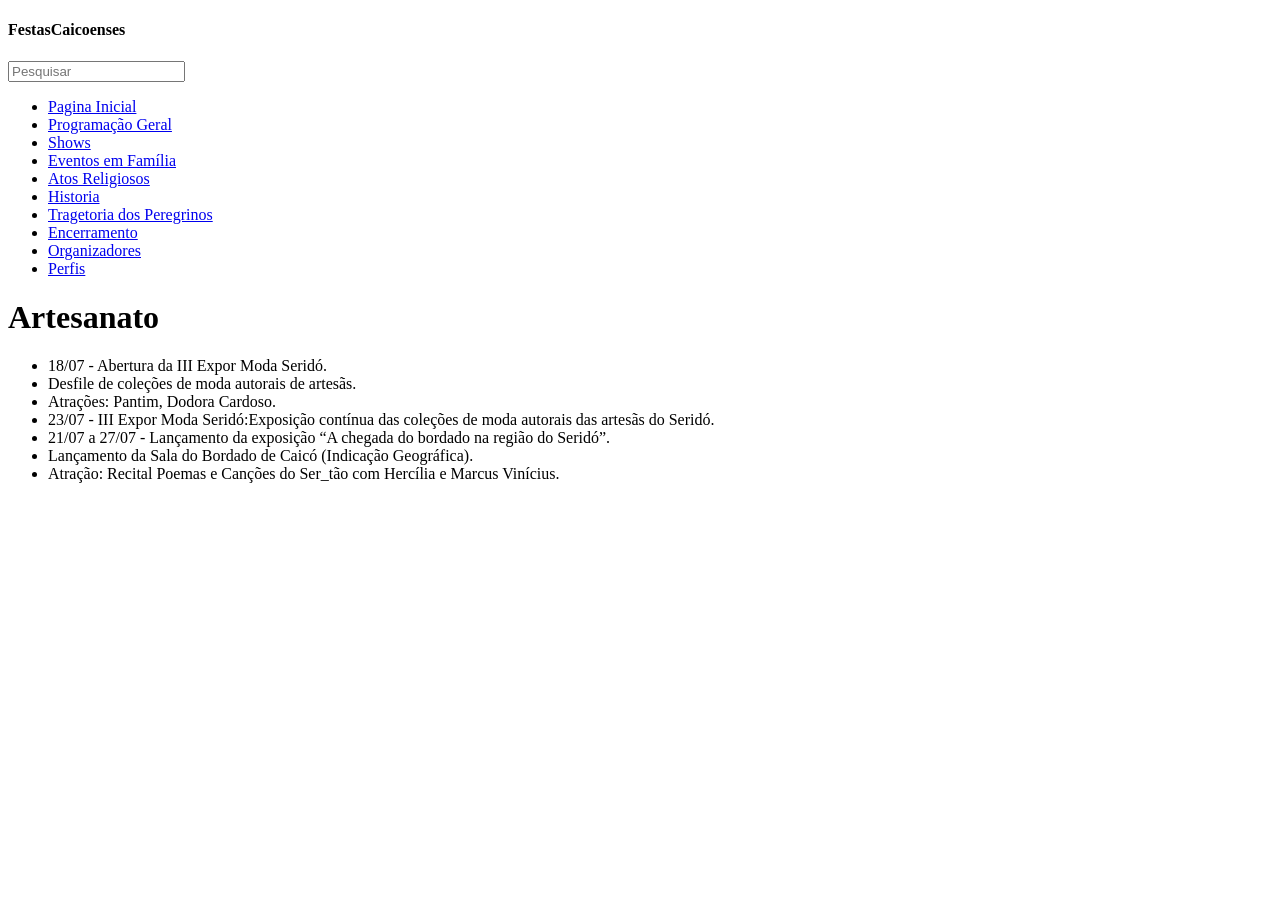
==== festa_de_santana/artesanato.html @ 4631877a "parte 2 do projeto de autoria web" ====
<!DOCTYPE html>
<html lang="pt-br">
<head>
    <meta charset="UTF-8">
    <meta name="viewport" content="width=device-width, initial-scale=1.0">
    <title>Artesanato</title>
</head>
<body>
    <header>

        <h4> FestasCaicoenses</h4>

        <form role="search" aria-label="formulario_pesquisa" id="barra_pesquisa">
        <label for="input_search"></label>
        <input type="search" id="input_search" name="q" placeholder="Pesquisar" aria-label="campo_pesquisa">
        </form>

        <nav aria-label="Navegaçao">
            <ul>
                <li><a href="index.html">Pagina Inicial</a></li>
                <li><a href="programacao.html">Programação Geral</a></li>
                <li><a href="shows.html">Shows</a></li>
                <li><a href="familia.html">Eventos em Família</a></li>
                <li><a href="atos.html">Atos Religiosos</a></li>
                <li><a href="historia.html">Historia</a></li>
                <li><a href="peregrinos.html">Tragetoria dos Peregrinos</a></li>
                <li><a href="encerramento.html">Encerramento</a></li>
                <li><a href="organizadores.html">Organizadores</a></li>
                <li><a href="perfis.html">Perfis</a></li>
            </ul>
        </nav>

         <h1>Artesanato</h1>

    </header>
    <main>

        <article>
            <ul>
                <li> 18/07 - Abertura da III Expor Moda Seridó.</li>
                <li>Desfile de coleções de moda autorais de artesãs.</li>
                <li>Atrações: Pantim, Dodora Cardoso.</li>
                <li>23/07 - III Expor Moda Seridó:Exposição contínua das coleções de moda autorais das artesãs do Seridó.</li>
                <li>21/07 a 27/07 - Lançamento da exposição “A chegada do bordado na região do Seridó”.</li>
                <li>Lançamento da Sala do Bordado de Caicó (Indicação Geográfica).</li>
                <li>Atração: Recital Poemas e Canções do Ser_tão com Hercília e Marcus Vinícius.</li>
            </ul>
        </article>
       
    </main>

    <script>
        document.addEventListener("DOMContentLoaded", function(){
        const searchForm = document.getElementById("barra_pesquisa");
        const searchInput = document.getElementById("input_search");
        const searchResultados = document.getElementById("resultados");
      
        searchForm.addEventListener("submit", function(event) {
            event.preventDefault();
            const searchTerm = searchInput.value.trim().toLowerCase().normalize("NFD").replace(/[\u0300-\u036f]/g, "");
            const searchMap = {
                "programacao geral": "programacao.html",
                "pagina inicial": "index.html",
                "shows": "shows.html",
                "eventos em familia": "familia.html",
                "atos religiosos": "atos.html",
                "historia": "historia.html",
                "trajetoria dos peregrinos": "peregrinos.html",
                "encerramento": "encerramento.html",
                "organizadores": "organizadores.html",
                "perfis": "perfis.html"
            };
            if (searchMap[searchTerm]) {
                window.location.href = searchMap[searchTerm];
            }
            else if (searchTerm) {searchResultados.textContent = `Nenhum resultado de "${searchInput.value.trim()}"`;
            }

            else {
                searchResultados.textContent = 'Digite algo para pesquisar';
            } 
        });
     });
       </script>
</body>
</html>
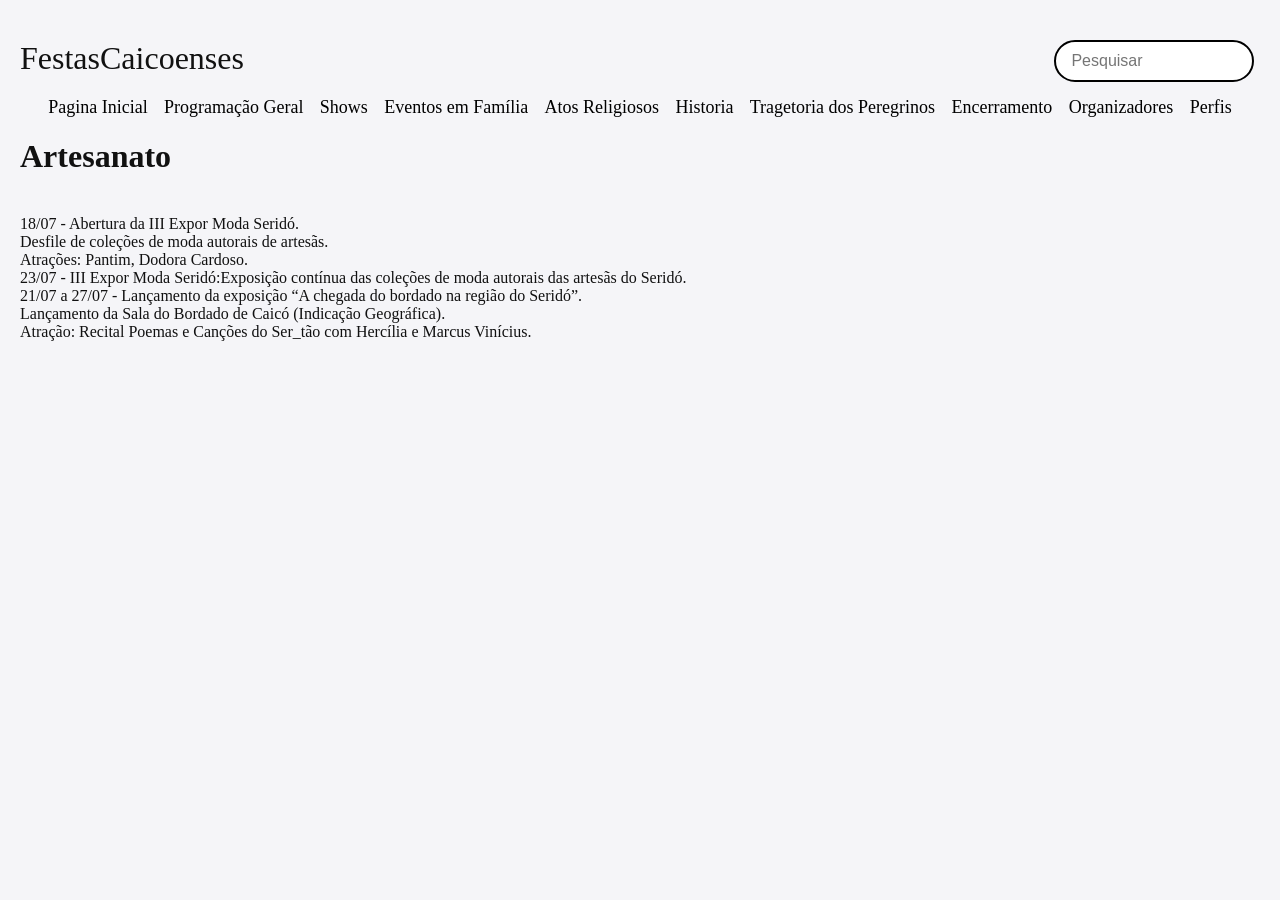
==== commit 706af0a1: "parte 3 do projeto de autoria web" ====
--- a/festa_de_santana/artesanato.html
+++ b/festa_de_santana/artesanato.html
@@ -4,6 +4,7 @@
     <meta charset="UTF-8">
     <meta name="viewport" content="width=device-width, initial-scale=1.0">
     <title>Artesanato</title>
+    <link rel="stylesheet" href="estilo.css">
 </head>
 <body>
     <header>
--- a/festa_de_santana/estilo.css
+++ b/festa_de_santana/estilo.css
@@ -0,0 +1,125 @@
+* {
+  margin: 0;
+  padding: 0;
+  box-sizing: border-box;
+}
+
+body {
+  font-family: 'Times New Roman', Times, serif;
+  background-color: #f5f5f8;
+  color: #111;
+  padding: 40px 20px;
+}
+
+header {
+  margin-bottom: 40px;
+}
+
+header h4 {
+  font-size: 2rem;
+  margin-bottom: 10px;
+  font-weight: normal;
+}
+
+#barra_pesquisa {
+  position: absolute;
+  top: 40px;
+  right: 2%;
+  margin: 10 px 20px 0 0;
+  display: flex;
+  justify-content: center;
+
+}
+
+#input_search {
+  padding: 10px 15px;
+  font-size: 1rem;
+  border: 2px solid #000;
+  border-radius: 25px;
+  width: 200px;
+}
+
+
+nav ul{
+    padding: 0;
+    margin: 20px;
+    display: flex;
+    justify-content: space-around;
+    text-decoration: none;
+    list-style: none;
+}
+
+li a{
+    font-size: 18px;
+    color: black;
+    text-decoration: none;
+}
+
+
+nav a:hover {
+  color: #100058;
+}
+
+#festa_de{
+    padding: 150px;
+    font-size: 1.9em;
+    font-family: 'Times New Roman';
+    color: black;
+    margin-bottom: -100px;
+    margin-top: 0;
+    font-weight: normal;
+}
+#santana{
+   font-size: 4em;
+   color: black;
+   margin-top: 0;
+   margin-bottom: 0;
+   font-weight: 500;
+   line-height: 0.3;
+   padding: 0 200px;
+}
+
+@media (max-width: 600px) {
+  nav ul {
+    flex-direction: column;
+    align-items: center;
+  }
+
+  #input_search {
+    width: 100%;
+    max-width: 300px;
+  }
+
+  main h1 {
+    font-size: 2rem;
+  }
+}
+
+#imagem_principal{
+    display: block;
+    height: auto;
+    position: absolute;
+    top: 100px;
+    right: 13%;
+    margin: 20px 50px ;
+    display: flex;
+    justify-content: center;
+}
+article > ul{
+    text-decoration:none ;
+    list-style: none;
+}
+
+aside a{
+    text-decoration: none;
+    list-style: none;
+    color: black;
+}
+h3{
+    font-weight: 450;
+    font-style: normal;
+}
+.menu_perfil {
+  display: flex;
+  flex-direction: column;
+}
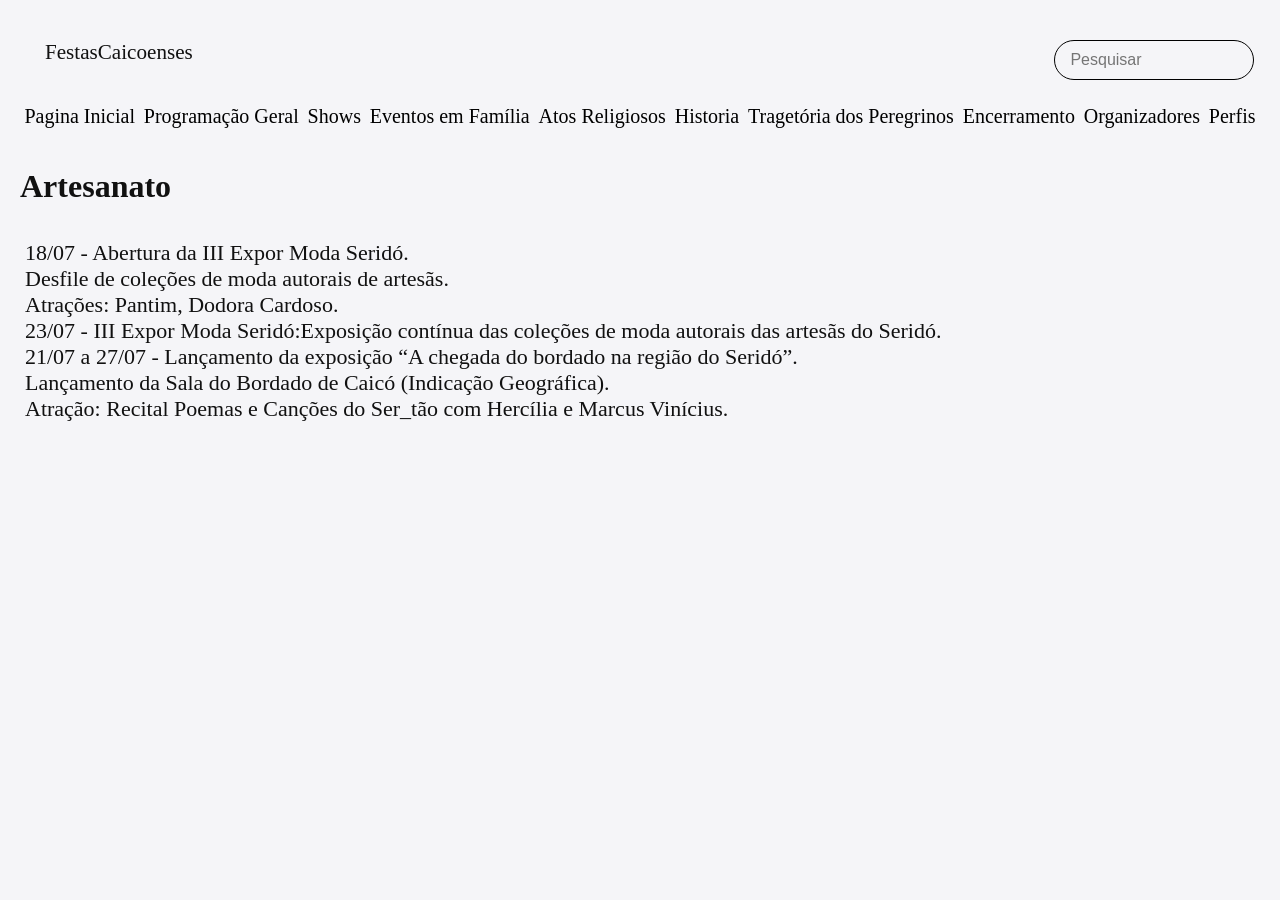
==== commit dbd9605c: "parte 4 do projeto" ====
--- a/festa_de_santana/artesanato.html
+++ b/festa_de_santana/artesanato.html
@@ -4,7 +4,7 @@
     <meta charset="UTF-8">
     <meta name="viewport" content="width=device-width, initial-scale=1.0">
     <title>Artesanato</title>
-    <link rel="stylesheet" href="estilo.css">
+    <link rel="stylesheet" href="css/estilo.css">
 </head>
 <body>
     <header>
@@ -24,17 +24,16 @@
                 <li><a href="familia.html">Eventos em Família</a></li>
                 <li><a href="atos.html">Atos Religiosos</a></li>
                 <li><a href="historia.html">Historia</a></li>
-                <li><a href="peregrinos.html">Tragetoria dos Peregrinos</a></li>
+                <li><a href="peregrinos.html">Tragetória dos Peregrinos</a></li>
                 <li><a href="encerramento.html">Encerramento</a></li>
                 <li><a href="organizadores.html">Organizadores</a></li>
                 <li><a href="perfis.html">Perfis</a></li>
             </ul>
         </nav>
 
-         <h1>Artesanato</h1>
-
     </header>
     <main>
+         <h1>Artesanato</h1>
 
         <article>
             <ul>
@@ -50,38 +49,6 @@
        
     </main>
 
-    <script>
-        document.addEventListener("DOMContentLoaded", function(){
-        const searchForm = document.getElementById("barra_pesquisa");
-        const searchInput = document.getElementById("input_search");
-        const searchResultados = document.getElementById("resultados");
-      
-        searchForm.addEventListener("submit", function(event) {
-            event.preventDefault();
-            const searchTerm = searchInput.value.trim().toLowerCase().normalize("NFD").replace(/[\u0300-\u036f]/g, "");
-            const searchMap = {
-                "programacao geral": "programacao.html",
-                "pagina inicial": "index.html",
-                "shows": "shows.html",
-                "eventos em familia": "familia.html",
-                "atos religiosos": "atos.html",
-                "historia": "historia.html",
-                "trajetoria dos peregrinos": "peregrinos.html",
-                "encerramento": "encerramento.html",
-                "organizadores": "organizadores.html",
-                "perfis": "perfis.html"
-            };
-            if (searchMap[searchTerm]) {
-                window.location.href = searchMap[searchTerm];
-            }
-            else if (searchTerm) {searchResultados.textContent = `Nenhum resultado de "${searchInput.value.trim()}"`;
-            }
-
-            else {
-                searchResultados.textContent = 'Digite algo para pesquisar';
-            } 
-        });
-     });
-       </script>
+    <script src="js/script.js"></script>
 </body>
 </html>
--- a/festa_de_santana/css/estilo.css
+++ b/festa_de_santana/css/estilo.css
@@ -0,0 +1,138 @@
+* {
+  margin: 0;
+  padding: 0;
+  box-sizing: border-box;
+}
+
+body {
+  font-family: 'Times New Roman', Times, serif;
+  background-color: #f5f5f8;
+  color: #111;
+  padding: 40px 20px;
+
+}
+
+header {
+  margin-bottom: 40px;
+
+}
+
+header h4 {
+  font-size: 1.32rem;
+  margin-bottom: 40px;
+  font-weight: normal;
+  margin-left: 25px;
+}
+
+#barra_pesquisa {
+  position: absolute;
+  top: 40px;
+  right: 2%;
+  margin: 10 px 20px 0 0;
+  display: flex;
+  justify-content: center;
+
+}
+
+#input_search {
+  padding: 10px 15px;
+  font-size: 1rem;
+  border: 1px solid #000;
+  border-radius: 25px;
+  width: 200px;
+  background-color: #f5f5f8;
+}
+
+
+nav ul{
+    padding: 0;
+    margin-top: 20px;
+    display: flex;
+    justify-content: space-around;
+    text-decoration: none;
+    list-style: none;
+    margin-left: 0;
+    margin-right: 0;
+  }  
+
+li a{
+    font-size: 20px;
+    color: black;
+    text-decoration: none;
+}
+
+nav a:hover {
+  color: #1e1164;
+}
+
+#festa_de{
+    padding: 150px;
+    font-size: 1.92em;
+    font-family: 'Times New Roman';
+    color: rgb(53, 52, 52);
+    margin-bottom: -110px;
+    margin-top: 0;
+    font-weight: normal;
+}
+#santana{
+   font-size: 5rem;
+   font-weight: normal;
+   color: rgb(53, 52, 52);
+   margin-top: 0;
+   margin-bottom: 0;
+   line-height: 0.3;
+   padding: 0 200px;
+   font-family: 'Times New Roman', Times, serif;
+}
+
+@media (max-width: 600px) {
+  nav ul {
+    flex-direction: column;
+    align-items: center;
+  }
+
+  #input_search {
+    width: 100%;
+    max-width: 300px;
+  }
+
+  main h1 {
+    font-size: 2rem;
+  }
+}
+
+#imagem_principal{
+    display: block;
+    height: auto;
+    position: absolute;
+    top: 100px;
+    right: 13%;
+    margin: 20px 50px ;
+    display: flex;
+    justify-content: center;
+
+}
+article > ul{
+    text-decoration:none ;
+    list-style: none;
+    font-size: 22px;
+    padding: 5px;
+}
+
+aside a{
+    text-decoration: none;
+    list-style: none;
+    color: black;
+}
+h3{
+    font-weight: 450;
+    font-style: normal;
+}
+.menu_perfil {
+  display: flex;
+  flex-direction: column;
+}
+
+h1 {
+  margin-bottom: 30px;
+}
